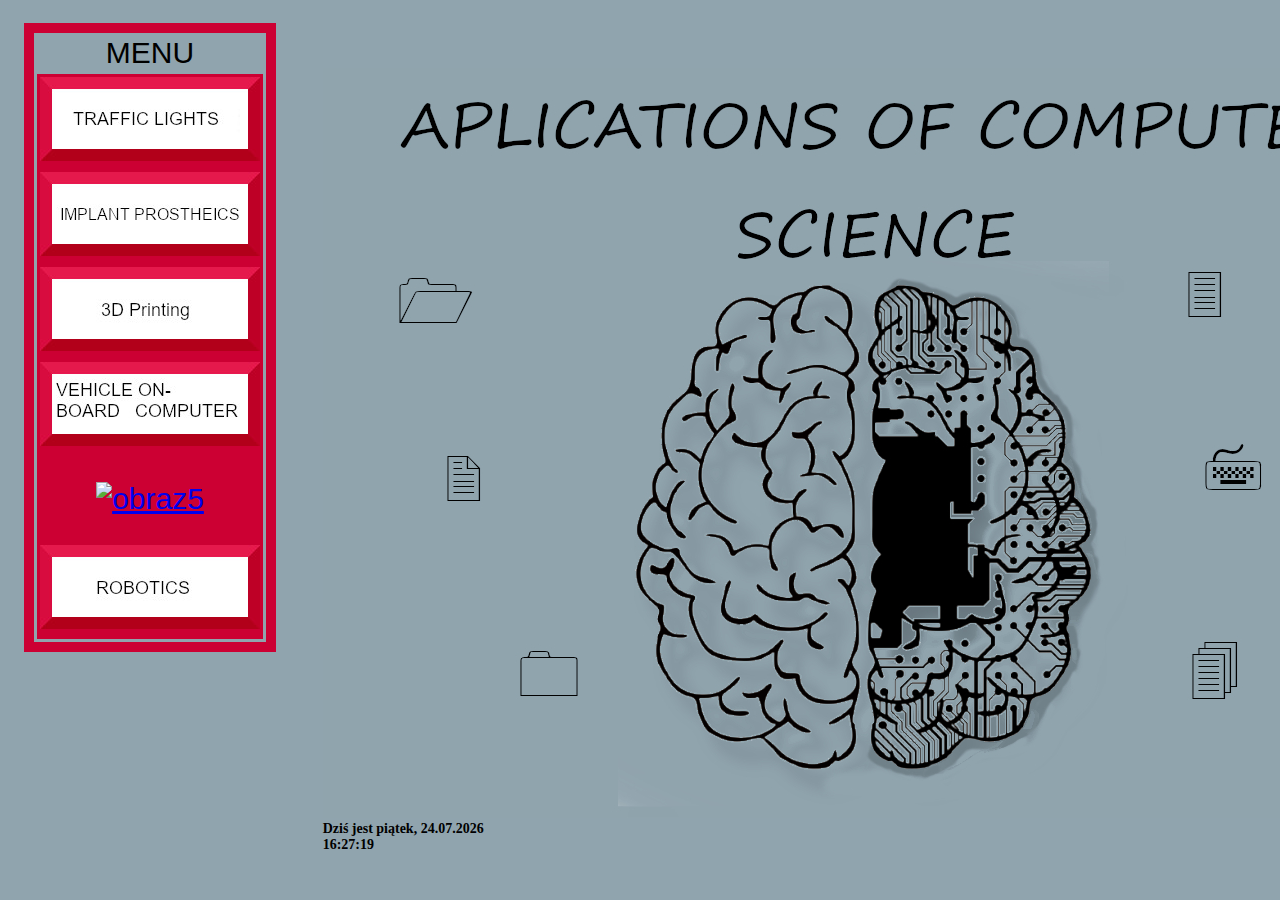
==== index.html @ 51808475 "Add files via upload" ====
<!doctype html>
<html>
<head>
	<meta charset="utf-8">
	<meta name="komputer, IT," content="Zastosowanie komputerĂłw">
	<title>Zastosowanie KomputerĂłw</title>
	<link rel="stylesheet" href="style.css">
</head>

	<FRAMESET cols="300,*" frameborder="0">

	<FRAME SCROLLING="auto" NAME="main" SRC="frame1.html">

	<FRAME SCROLLING="auto" NAME="podstrona" SRC="frame2.html">

<NOFRAMES>

</body>

</html>

<HTML>
<HEAD>
<META HTTP-EQUIV="Content-Type" CONTENT="text/html; charset=iso-8859-2">
<SCRIPT language="javascript" type="text/javascript">
<!-- Ukrycie przed przeglÄdarkami nie obsĹugujÄcymi JavaScriptĂłw
var width = screen.width;
var height = screen.height;
if((width == 1366 && (height == 768))
document.location.href = 'index1366.html';
else if((width == 1920) && (height == 1080))
document.location.href = 'index1920.html';
else if((width == 2560) && (height == 1440))
document.location.href = 'index2560.html';
else
document.location.href = 'defaultindex.html';
// Koniec kodu JavaScript -->
</SCRIPT>
</HEAD>
<BODY>
<CENTER>
<H2>Za chwilÄ zostanie zaĹadowana inna strona.</H2>
<CENTER>
</BODY>
</HTML>
---- style.css ----
body 
{
	font-family: Verdana, Arial, Helvetica, sans-serif;
	font-size: 10pt;
	color: black;
	background-color: #90A4AE;
	margin: 6mm;
}

#table1 
{
	text-align: center; 
	font-size: 30px;
	font-family: Arial; 
	border-style: solid;  
	border-width: 10px;
	border-color: #CC0033;
	color: black;
	border-spacing: 2px;

}

#table2
{
	background-color: #CC0033;
	width="798" ;
	border="0" ;
	cellspacing="12" ;
}


#table3
{
	border-style: solid;
	border-width: 12px; 
	border-color:#CC0033
}

#tr
{
	background-color:#CC0033
}



#film
{
	allow="accelerometer; 
	autoplay; 
	clipboard-write; 
	encrypted-media; 
	gyroscope; 
	picture-in-picture; 
	allowfullscreen; 
	border-style:solid;  
	border-width: 12px; 
	border-color:#CC0033;
	width: 560px;
	height: 315px;
}


#obraz
{
	border-style:solid;  
	border-width: 12px; 
	border-color:#CC0033;
}


#home
{
	width: 100px ;
	height: 100px ;
	float: right ;
}

#tekst
{
	max-width:1000px;
	margin:0 
	auto;
}

#tekst2
{
	border:0px 
	solid black; height:100px;
	background:#gray; 
	text-align: justify
}

#mini
{
	width: 250px;
	height: 188px;
}

#td1
{
	height: 150px;
	font-size: 24px;
}
#td2
{
	height: 625px;
	background-color:#CC0033;
}

#div2
{
	text-align:center; 
	margin-left:auto; 
	margin-right:auto; 
	width:800px;  
	font-family:Arial
}

#dataLayer
{
	visibility: visible; 
	color: black; 
	font-weight:bold; 
	font-family:Segoe Print; 
	font-size: 14px; 
	position: static;
	bottom: 30px;
	left: 15px;
}
	
.galeria {
	text-align: center;
}

.galeria table {
	margin-left: auto;
	margin-right: auto;
}

.galeria td {
	padding: 5px 5px 10px 5px;
}

.galeria td img {
	border: 2px solid black;
}











pre, code {
	font-size: 8pt;
}
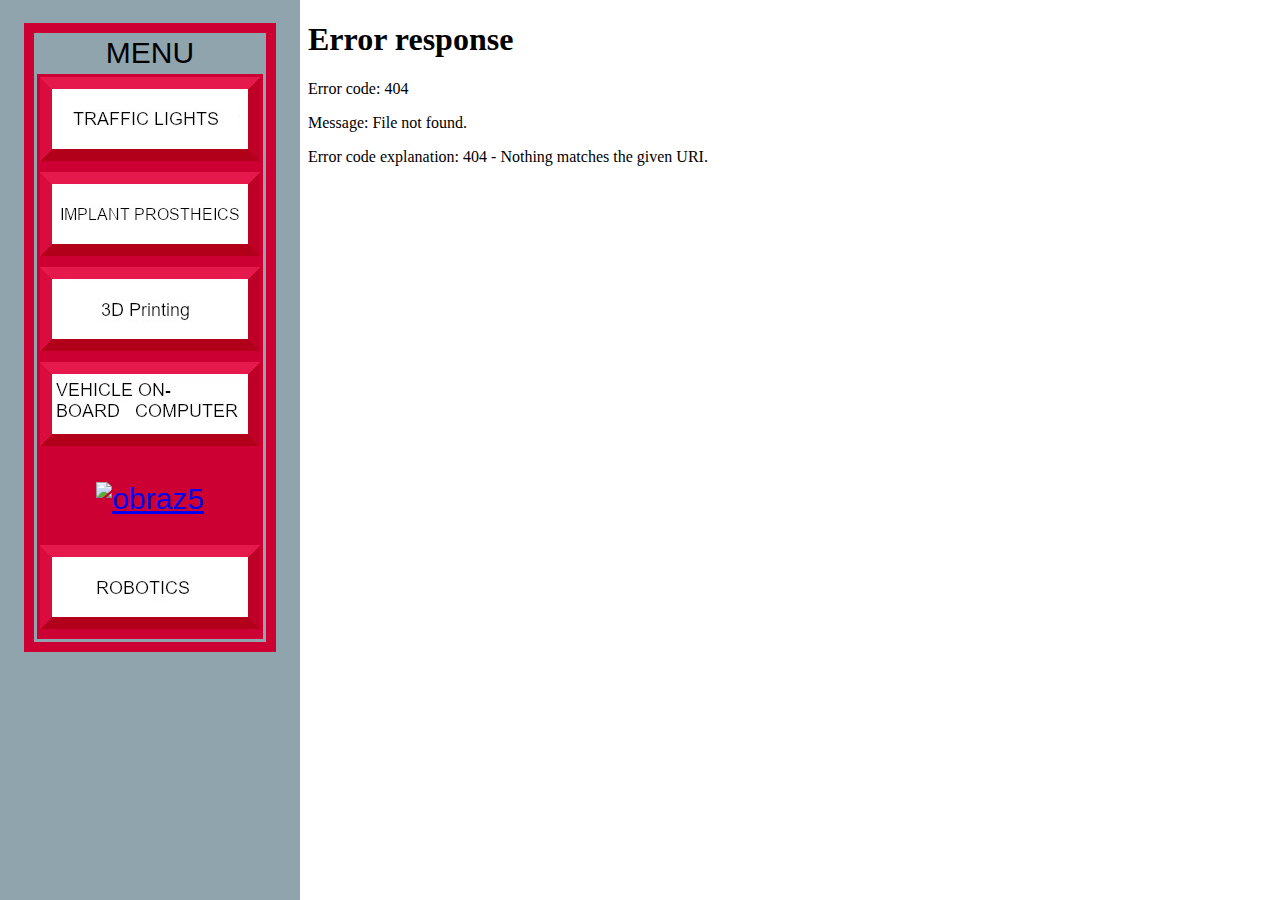
==== commit a57b2c2f: "Add files via upload" ====
--- a/index.html
+++ b/index.html
@@ -2,8 +2,8 @@
 <html>
 <head>
 	<meta charset="utf-8">
-	<meta name="komputer, IT," content="Zastosowanie komputerĂłw">
-	<title>Zastosowanie KomputerĂłw</title>
+	<meta name="komputer, IT," content="Zastosowanie komputer�w">
+	<title>Zastosowanie Komputer�w</title>
 	<link rel="stylesheet" href="style.css">
 </head>
 
@@ -23,7 +23,7 @@
 <HEAD>
 <META HTTP-EQUIV="Content-Type" CONTENT="text/html; charset=iso-8859-2">
 <SCRIPT language="javascript" type="text/javascript">
-<!-- Ukrycie przed przeglÄdarkami nie obsĹugujÄcymi JavaScriptĂłw
+<!-- Ukrycie przed przegl�darkami nie obs�uguj�cymi JavaScript�w
 var width = screen.width;
 var height = screen.height;
 if((width == 1366 && (height == 768))
@@ -39,7 +39,7 @@
 </HEAD>
 <BODY>
 <CENTER>
-<H2>Za chwilÄ zostanie zaĹadowana inna strona.</H2>
+<H2>Za chwil� zostanie za�adowana inna strona.</H2>
 <CENTER>
 </BODY>
 </HTML>
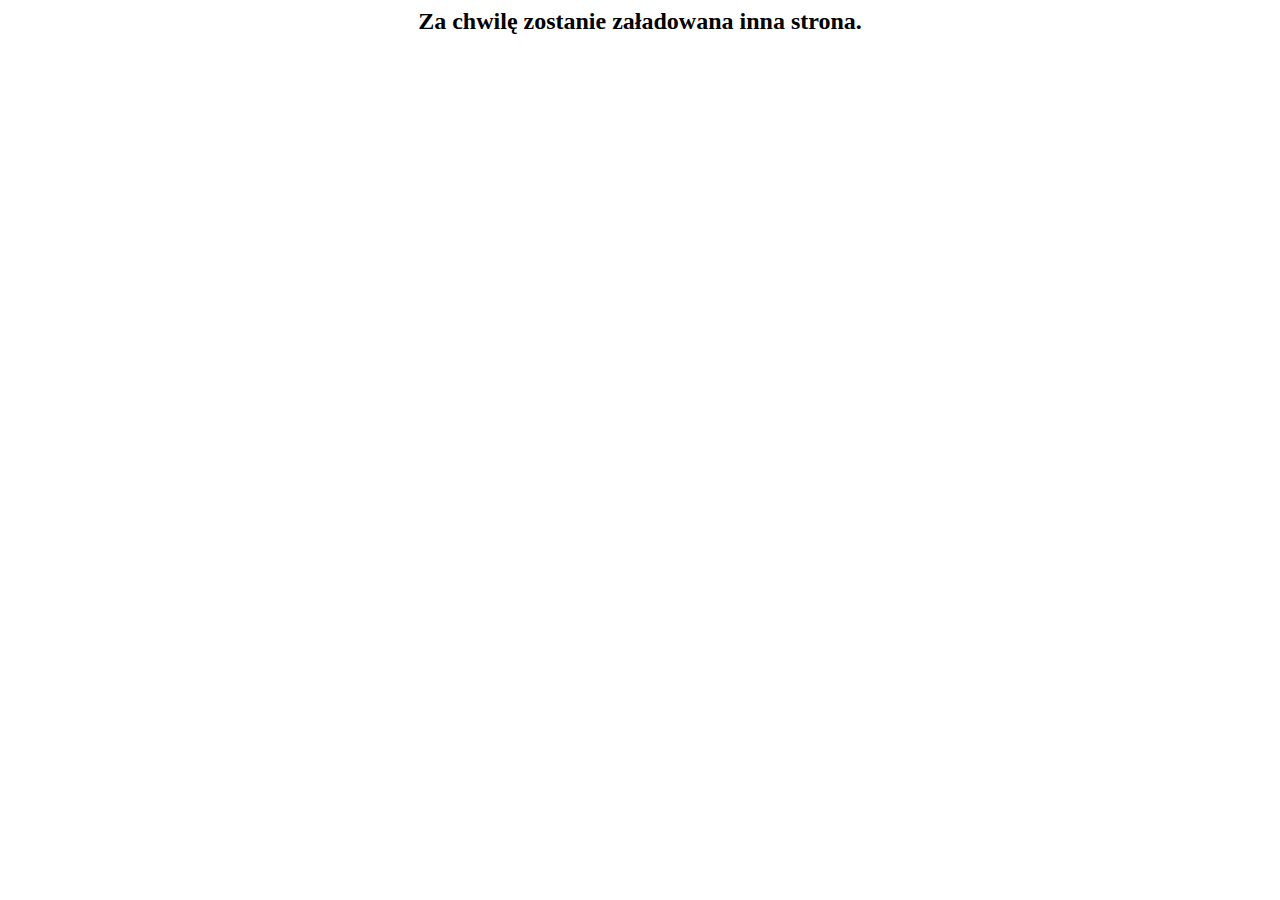
==== commit 28dc2a44: "Add files via upload" ====
--- a/index.html
+++ b/index.html
@@ -1,23 +1,3 @@
-<!doctype html>
-<html>
-<head>
-	<meta charset="utf-8">
-	<meta name="komputer, IT," content="Zastosowanie komputer�w">
-	<title>Zastosowanie Komputer�w</title>
-	<link rel="stylesheet" href="style.css">
-</head>
-
-	<FRAMESET cols="300,*" frameborder="0">
-
-	<FRAME SCROLLING="auto" NAME="main" SRC="frame1.html">
-
-	<FRAME SCROLLING="auto" NAME="podstrona" SRC="frame2.html">
-
-<NOFRAMES>
-
-</body>
-
-</html>
 
 <HTML>
 <HEAD>
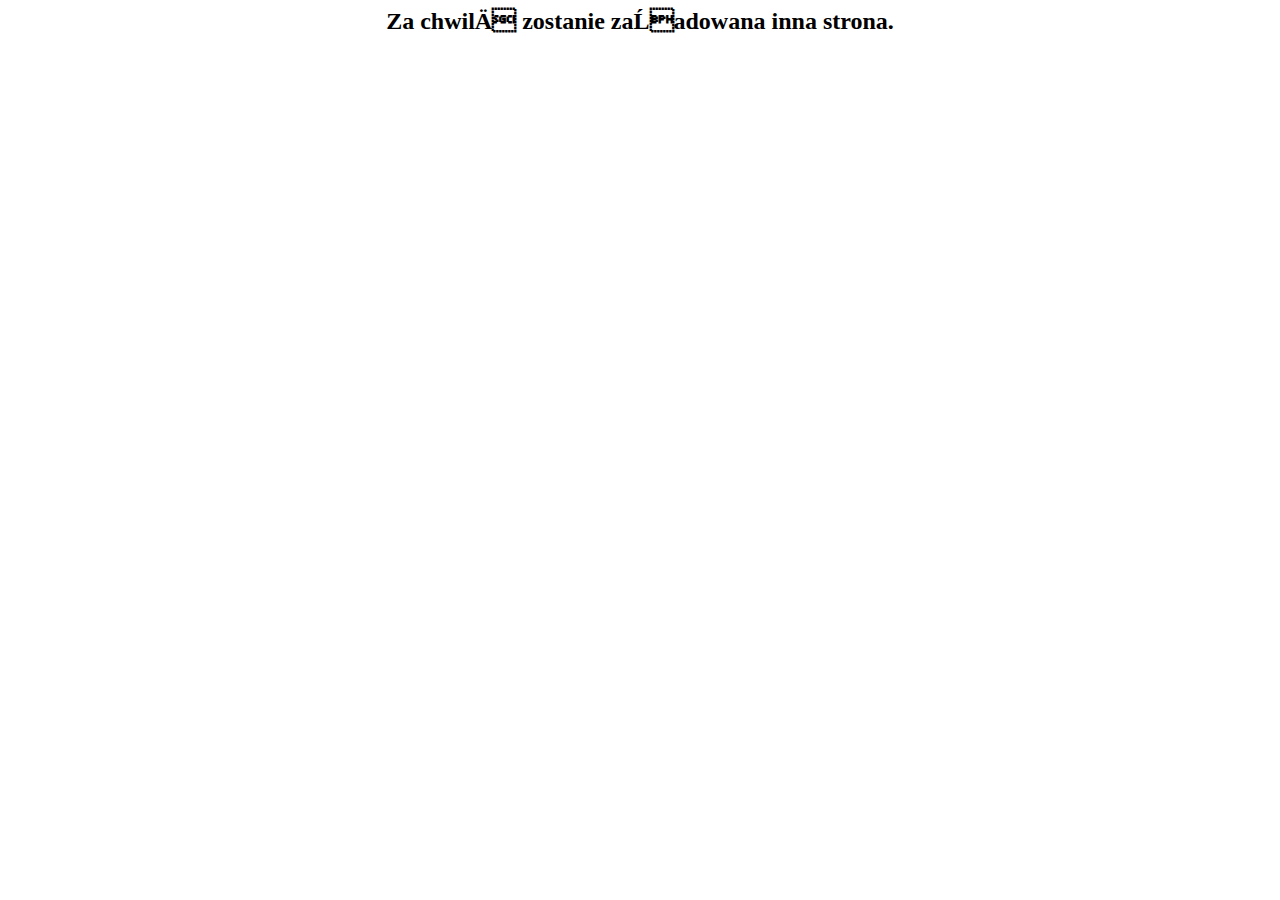
==== commit 62704237: "Update index.html" ====
--- a/index.html
+++ b/index.html
@@ -3,7 +3,7 @@
 <HEAD>
 <META HTTP-EQUIV="Content-Type" CONTENT="text/html; charset=iso-8859-2">
 <SCRIPT language="javascript" type="text/javascript">
-<!-- Ukrycie przed przegl�darkami nie obs�uguj�cymi JavaScript�w
+<!-- Ukrycie przed przegl±darkami nie obs³uguj±cymi JavaScriptów
 var width = screen.width;
 var height = screen.height;
 if((width == 1366 && (height == 768))
@@ -19,7 +19,7 @@
 </HEAD>
 <BODY>
 <CENTER>
-<H2>Za chwil� zostanie za�adowana inna strona.</H2>
+<H2>Za chwilę zostanie załadowana inna strona.</H2>
 <CENTER>
 </BODY>
 </HTML>
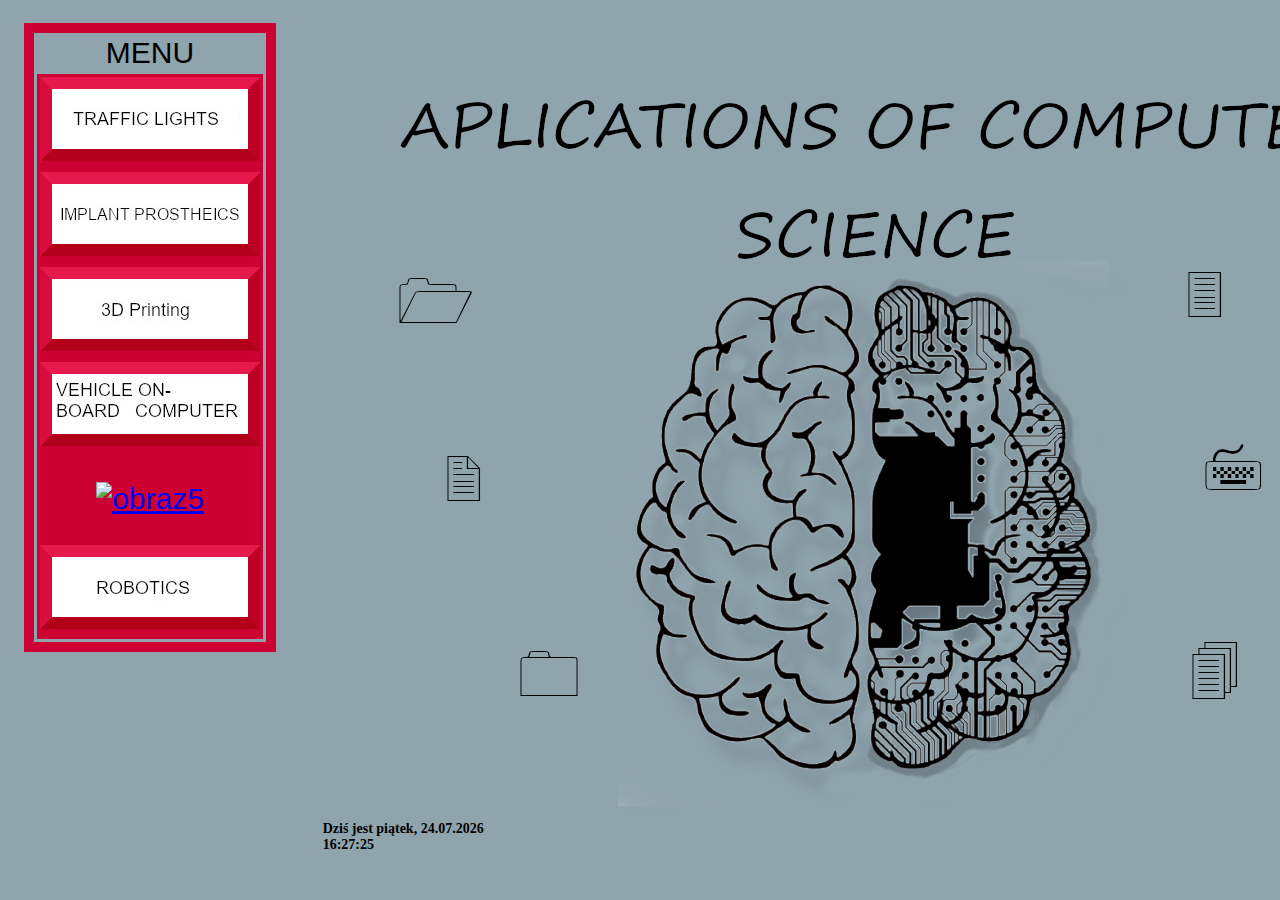
==== commit b3187232: "Add files via upload" ====
--- a/index.html
+++ b/index.html
@@ -1,12 +1,12 @@
-
-<HTML>
+<!doctype html>
+<<HTML>
 <HEAD>
 <META HTTP-EQUIV="Content-Type" CONTENT="text/html; charset=iso-8859-2">
 <SCRIPT language="javascript" type="text/javascript">
-<!-- Ukrycie przed przegl±darkami nie obs³uguj±cymi JavaScriptów
+<!-- Ukrycie przed przegl�darkami nie obs�uguj�cymi JavaScript�w
 var width = screen.width;
 var height = screen.height;
-if((width == 1366 && (height == 768))
+if((width == 1366) && (height == 768))
 document.location.href = 'index1366.html';
 else if((width == 1920) && (height == 1080))
 document.location.href = 'index1920.html';
@@ -19,7 +19,7 @@
 </HEAD>
 <BODY>
 <CENTER>
-<H2>Za chwilę zostanie załadowana inna strona.</H2>
+<H2>Za chwil� zostanie za�adowana inna strona.</H2>
 <CENTER>
 </BODY>
-</HTML>
+</HTML>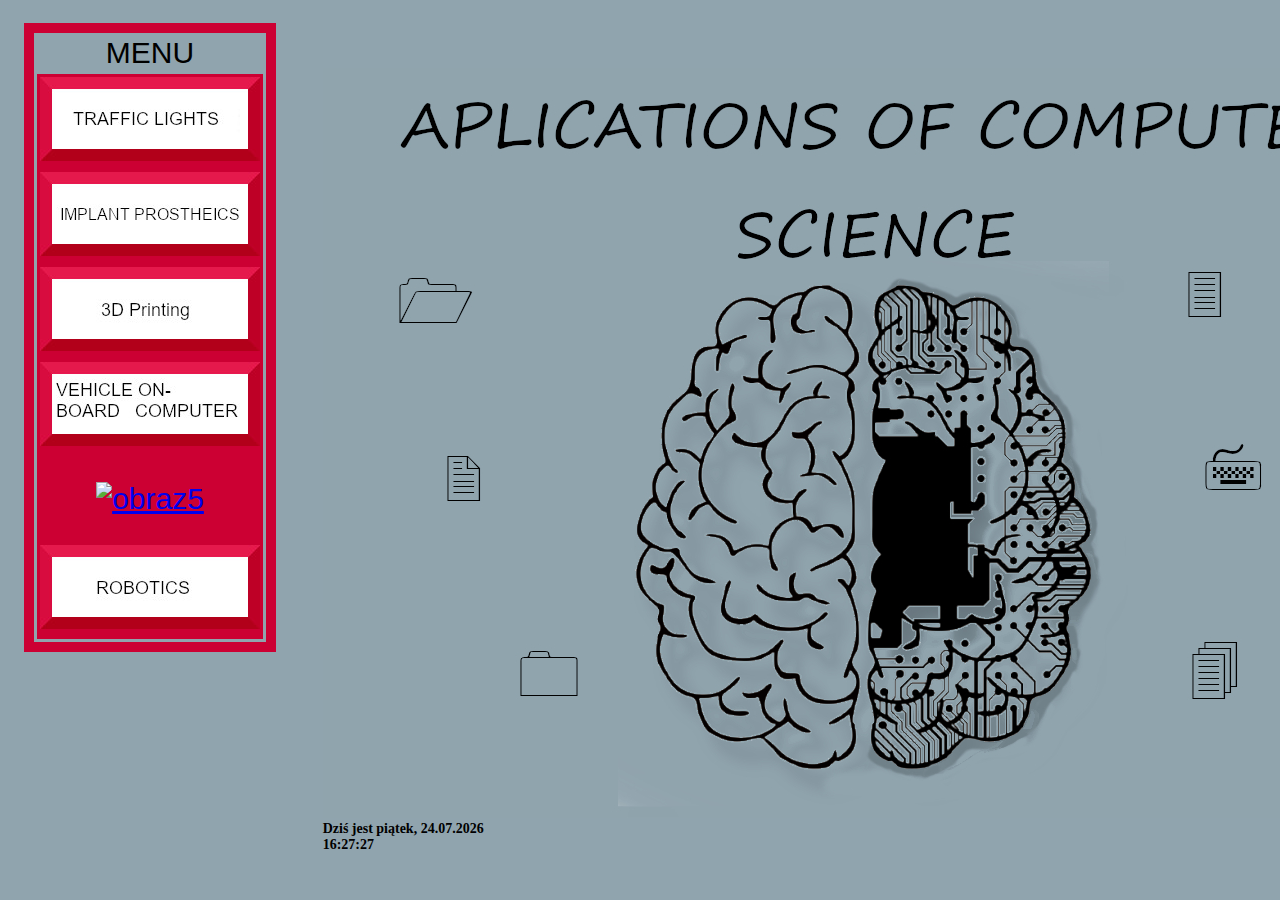
==== commit e282cb7b: "Update index.html" ====
--- a/index.html
+++ b/index.html
@@ -1,9 +1,9 @@
 <!doctype html>
-<<HTML>
+<HTML>
 <HEAD>
 <META HTTP-EQUIV="Content-Type" CONTENT="text/html; charset=iso-8859-2">
 <SCRIPT language="javascript" type="text/javascript">
-<!-- Ukrycie przed przegl�darkami nie obs�uguj�cymi JavaScript�w
+<!-- Ukrycie przed przegl±darkami nie obs³uguj±cymi JavaScriptów
 var width = screen.width;
 var height = screen.height;
 if((width == 1366) && (height == 768))
@@ -19,7 +19,7 @@
 </HEAD>
 <BODY>
 <CENTER>
-<H2>Za chwil� zostanie za�adowana inna strona.</H2>
+<H2>Za chwilê zostanie za³adowana inna strona.</H2>
 <CENTER>
 </BODY>
-</HTML>+</HTML>
